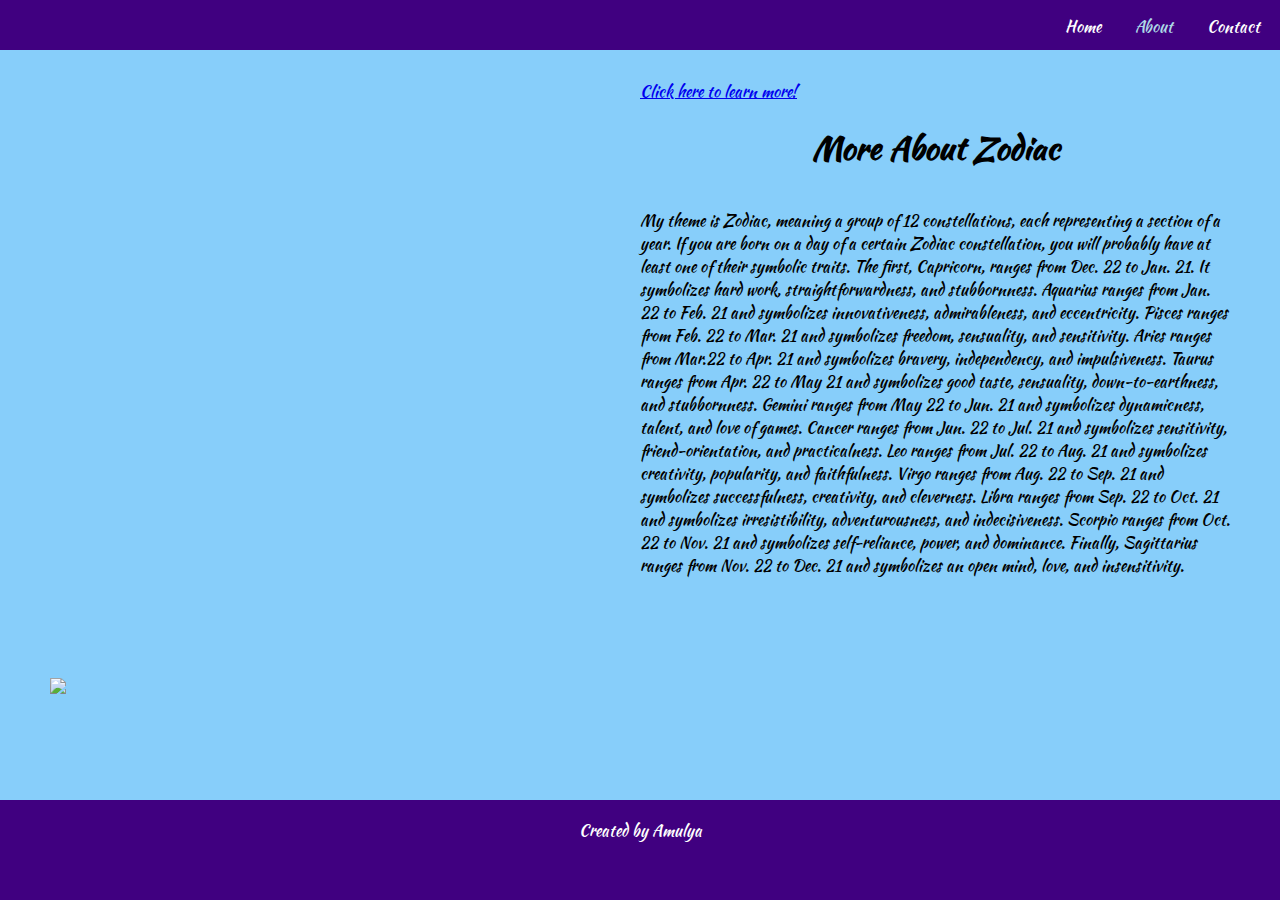
==== about.html @ 5742fc6c "Add files via upload" ====
<!DOCTYPE html>
<html lang="en">
<head>
    <meta charset="UTF-8">
    <meta name="viewport" content="width=device-width, initial-scale=1.0">
    <meta http-equiv="X-UA-Compatible" content="ie=edge">
    <title>Zodiac</title>
    <link rel="stylesheet" href="style.css">
    <link href="https://fonts.googleapis.com/css?family=Kaushan+Script" rel="stylesheet">
</head>
<body>
    <header id="header">
        <ul id="nav">
            <li>
                <a href="index.html">Home</a>
            </li>
            <li>
                <a href="about.html" id="active">About</a>
            </li>
            <li>
                <a href="contact.html">Contact</a>
            </li>
        </ul>
    </header>
    <div id="about">
        <div class="half float-left"><iframe width="560" height="315" src="https://www.youtube.com/embed/tIAcS0HvfJ8" frameborder="0" allow="autoplay; encrypted-media" allowfullscreen></iframe></div>
        <div class="contact-image bottom top pushup"><img src="./images/zc4.png"></div>
        <a href="https://en.wikipedia.org/wiki/Zodiac">Click here to learn more!</a>
        <div class="half float-right">
            <h1 class="center">More About Zodiac</h1>
            <p class="float-right">My theme is Zodiac, meaning a group of 12
                constellations, each representing a section of a year. If you are born on a day of a certain
                Zodiac constellation, you will probably have at least one of their symbolic
                traits. The first, Capricorn, ranges from Dec. 22 to Jan. 21. It symbolizes hard work, straightforwardness, and stubbornness. Aquarius ranges from Jan. 22 to Feb. 21 and symbolizes innovativeness, admirableness, and eccentricity. Pisces ranges from Feb. 22 to Mar. 21 and symbolizes freedom, sensuality, and sensitivity. Aries ranges from Mar.22 to Apr. 21 and symbolizes bravery, independency, and impulsiveness. Taurus ranges from Apr. 22 to May 21 and symbolizes good taste, sensuality, down-to-earthness, and stubbornness. Gemini ranges from May 22 to Jun. 21 and symbolizes dynamicness, talent, and love of games. Cancer ranges from Jun. 22 to Jul. 21 and symbolizes sensitivity, friend-orientation, and practicalness. Leo ranges from Jul. 22 to Aug. 21 and symbolizes creativity, popularity, and faithfulness. Virgo ranges from Aug. 22 to Sep. 21 and symbolizes successfulness, creativity, and cleverness. Libra ranges from Sep. 22 to Oct. 21 and symbolizes irresistibility, adventurousness, and indecisiveness. Scorpio ranges from Oct. 22 to Nov. 21 and symbolizes self-reliance, power, and dominance. Finally, Sagittarius ranges from Nov. 22 to Dec. 21 and symbolizes an open mind, love, and insensitivity.
            </p>
        </div>
    </div>
    <footer class="bottom">
        <p class="center">Created by Amulya</p>
    </footer>
</body>
</html>
---- style.css ----
body {
    margin: 0;
    padding: 0;
    box-sizing: border-box;
    font-family: 'Kaushan Script', cursive;
    background-color: lightskyblue;
}

.list-style {
    list-style-type: none;
}

.half {
    width: 50%;
}

.float-left {
    float: left;
}

.float-right {
    float: right;
}

.center {
    text-align: center;
}

header {
    padding: 10px 5px;
    height: 30px;
    position: absolute;
    top: 0;
    left: 0;
    right: 0;
}

#header {
    background-color: #400080;
}

#nav {
    float: right;
    list-style-type: none;
    margin: 0;
}

#nav>li {
    display: inline-block;
    margin: 5px 15px;
}

#nav>li>a {
    text-decoration: none;
    color: white;
}

#nav>li>a:hover {
    color: red;
}

    #active {
    color: lightblue !important;
    }

#banner {
    width: 100%;
    height: 1850px;
    background-image: url('./Images/banner.jpg');
    background-size: cover;
    background-position: top;
}

#banner-text {
    color: white;
    line-height: 1850px;
    text-align: center;
    font-size: 3em;
}

#information {
    overflow: hidden;
}

#info-img {
    width: 50%;
}

#info-img>img {
    width: 100%;
}

#info-text {
    width: 50%;
}

.info-list {
    font-size: xx-large;
}

#info-button {
    background-color: indigo;
    color: white;
    padding: 15px;
    border: black 3px solid;
    border-radius: 6px;
    text-decoration: none;
}

#info-button:hover {
    background-color: black;
    border: indigo 3px solid;
}

.third {
    width: 33%;
    float: left;
    text-align: center;
    max-height: 400px;
}

.about-images {
    width: 80%;
}

#cols {
    overflow: hidden;
    margin-bottom: 100px;
}

footer {
    height: 100px;
    background-color: #400080;
}

.bottom {
    position: absolute;
    bottom: 0;
    width: 100%;
}

footer>p {
    color: white;
    line-height: 30px;
}

#about {
    padding-top: 80px;
    padding-left: 50px;
    padding-right: 50px;
    overflow: hidden;
}

#contact {
    padding-top: 80px;
    padding-left: 100px;
    padding-right: 100px;
}
.contact-img {
    float: left;
}

#contact-img>h1 {
    padding-bottom: 30px;
}

#contact-img {
    float: bottom;
}

#contact-img>h1 {
    padding-bottom: 30px;
}

.button-contact {
    background-color: indigo;
    padding: 20px;
    color: white;
    border-radius: 8px;
}

.button-contact:hover {
    background-color: #333300;
    padding: 9999px;
    border-radius: 10px 9999px 10px 9999px;
}

#contact-img>img {
    width: 200px;
}

.pushup {
    margin-bottom: 200px;
}
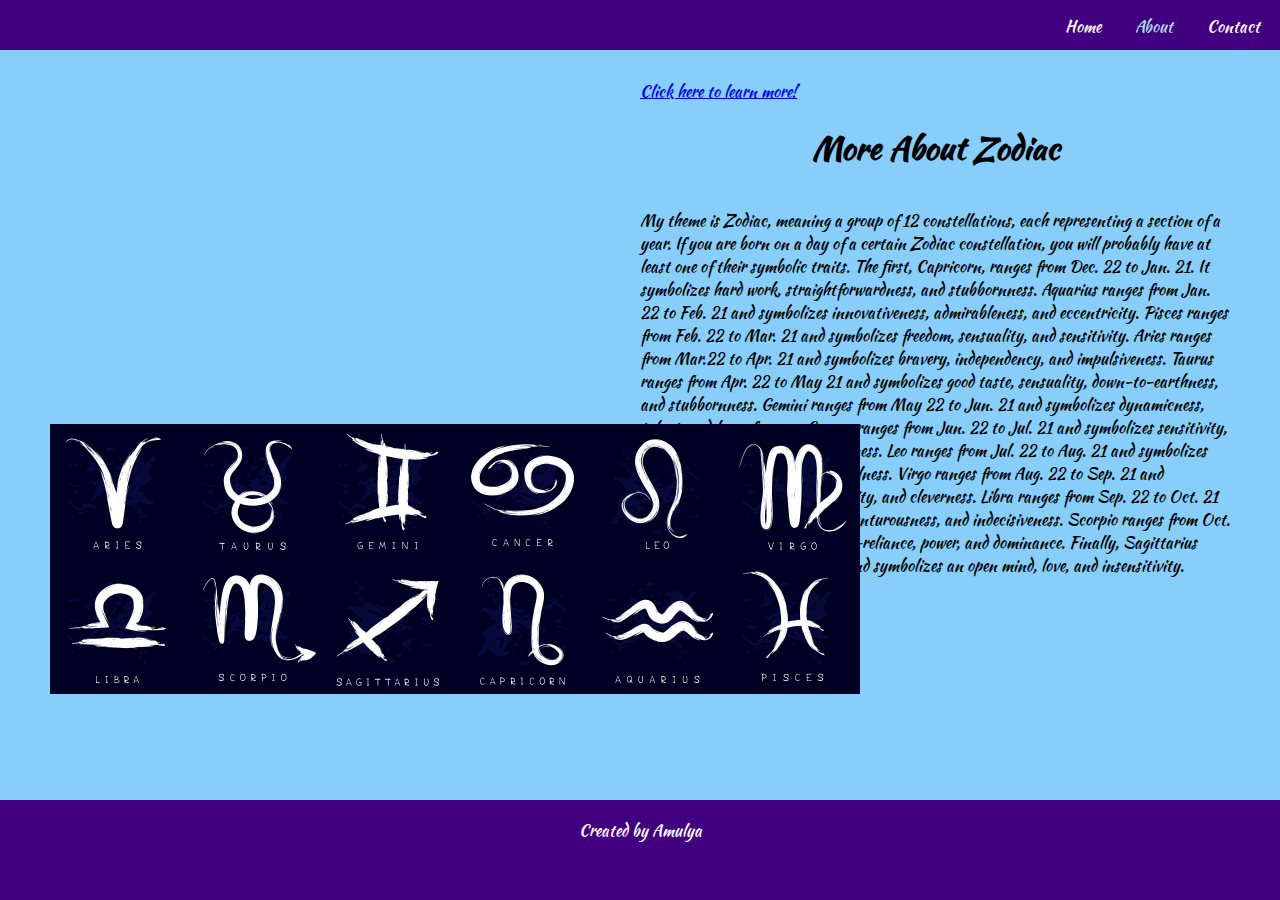
==== commit 32af105a: "Update about.html" ====
--- a/about.html
+++ b/about.html
@@ -24,7 +24,7 @@
     </header>
     <div id="about">
         <div class="half float-left"><iframe width="560" height="315" src="https://www.youtube.com/embed/tIAcS0HvfJ8" frameborder="0" allow="autoplay; encrypted-media" allowfullscreen></iframe></div>
-        <div class="contact-image bottom top pushup"><img src="./images/zc4.png"></div>
+        <div class="contact-image bottom top pushup"><img src="./Images/zc4.png"></div>
         <a href="https://en.wikipedia.org/wiki/Zodiac">Click here to learn more!</a>
         <div class="half float-right">
             <h1 class="center">More About Zodiac</h1>
@@ -39,4 +39,4 @@
         <p class="center">Created by Amulya</p>
     </footer>
 </body>
-</html>+</html>
